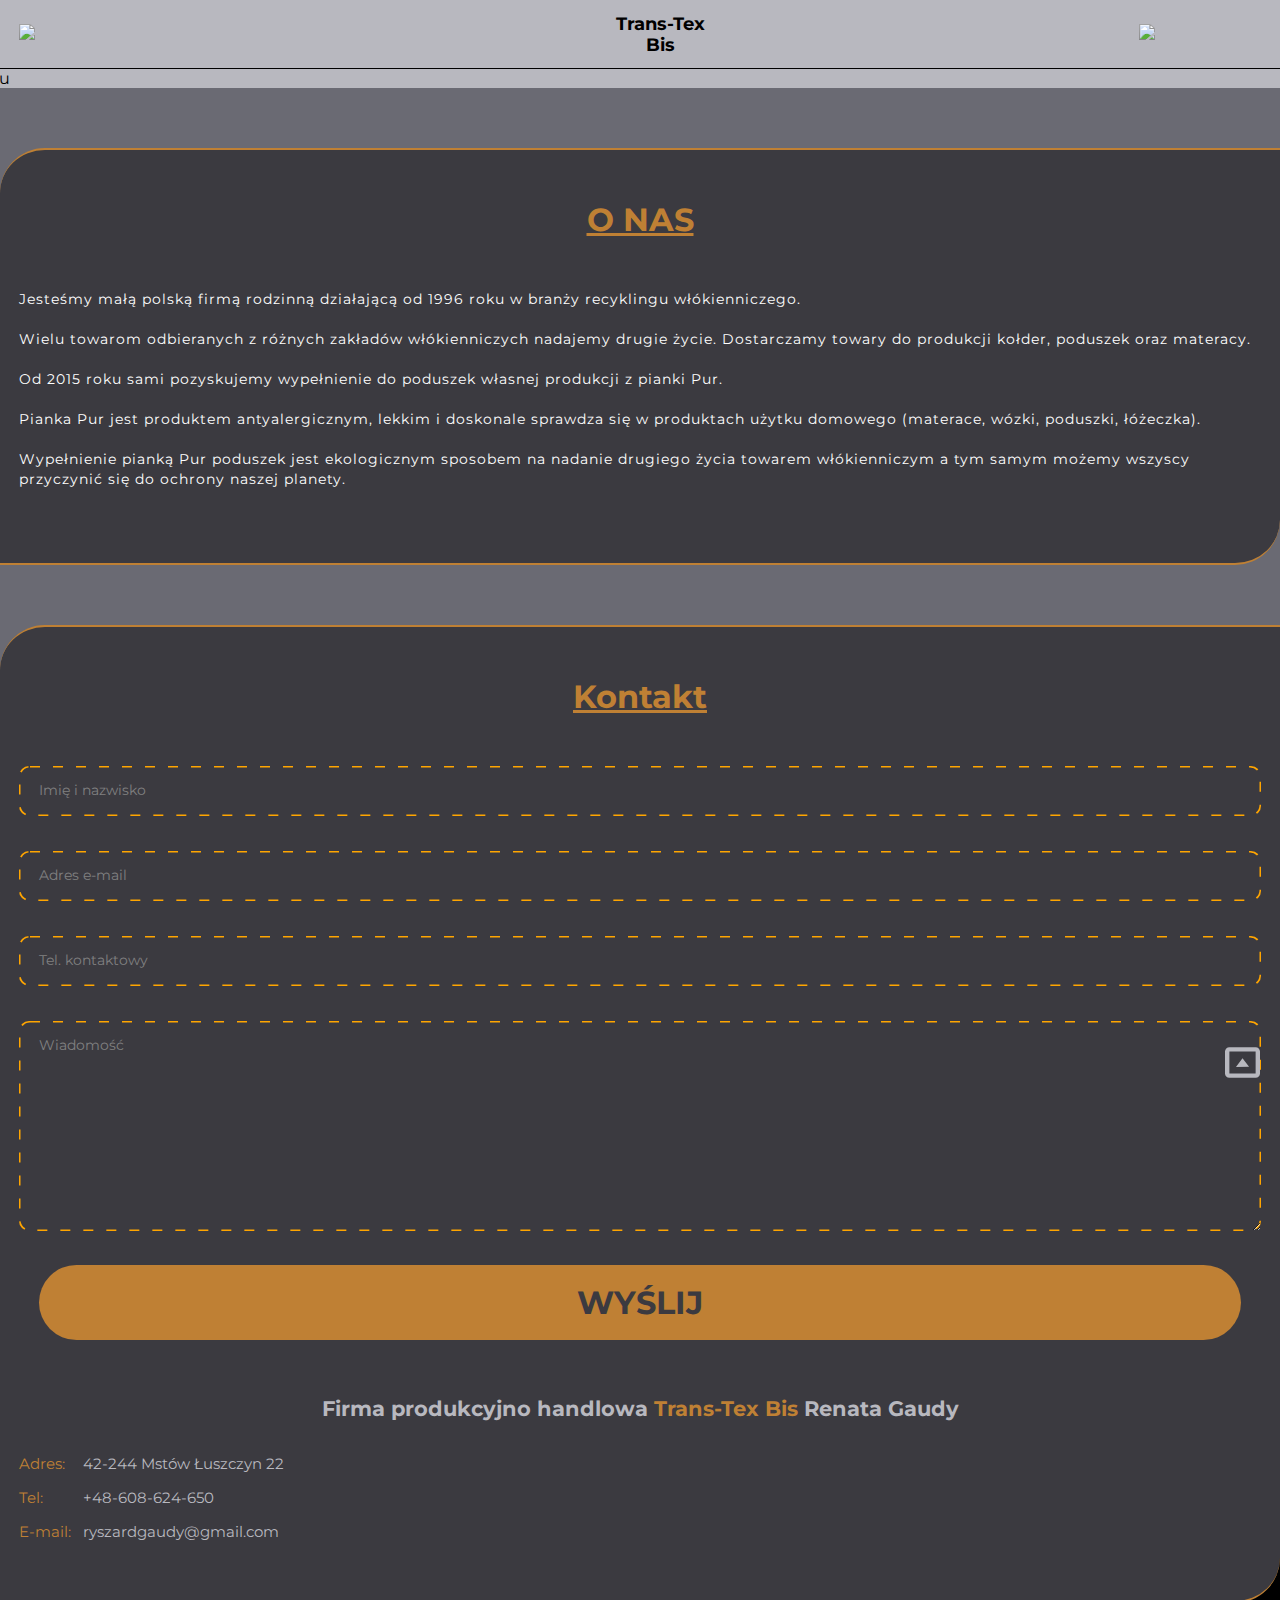
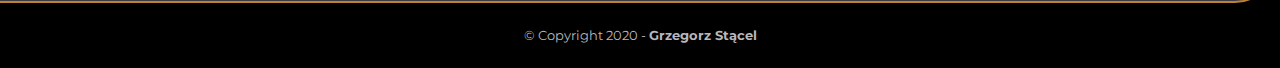
==== pages/about.html @ bb41df9e "Change links in menu" ====
<!DOCTYPE html>
<html lang="en">

<head>
    <meta charset="UTF-8">
    <meta name="viewport" content="width=device-width, initial-scale=1.0">
    <title>Trans-Tex Bis</title>

    <link rel="stylesheet" href="../css/main.css">
</head>

<body>

    <header>
        <div class="container bam">

            <a href="../index.html">
                <img src="../img/logo/logo.png" alt="Logo Trans-Tex Bis" class="logo">
            </a>

            <div class="logo-caption">Trans-Tex<br>Bis</div>

            <nav>
                <a href="#" class="hide-desktop">
                    <img src="../img/hamburger/ham.svg" alt="toggle menu" class="menu" id="menu">
                </a>

                <ul class="show-desktop hide-mobile" id="nav">
                    <li id="exit" class="exit-btn hide-desktop"><img src="../img/hamburger/exit.svg" alt="exit menu">
                    </li>
                    <li><a href="../index.html">Start</a></li>
                    <li><a href="offer.html">Oferta</a></li>
                    <li><a href="about.html" class="activ">O nas</a></li>
                    <li><a href="#contact-label" id="contact">Kontakt</a></li>
                </ul>
            </nav>
        </div>

        <picture class="pic-container">
            <source type="image/jpg" srcset="../img/about/pillow_pik_w800.jpg" media="(max-width: 800px)">
            <source type="image/jpg" srcset="../img/about/pillow_pik_w1200.jpg" media="(max-width: 1200px)">
            <source type="image/jpg" srcset="../img/about/pillow_pik_w1920.jpg">
            <img src="../img/about/pillow_pik_w1920.jpg" alt="Poduszki na łóżku">
        </picture>
    </header>

    <section class="container box about">
        <h1>O NAS</h1>
        <p>Jesteśmy małą polską firmą rodzinną działającą od 1996 roku w branży recyklingu włókienniczego.<br><br>
            Wielu towarom odbieranych z różnych zakładów włókienniczych nadajemy drugie życie.
            Dostarczamy towary do
            produkcji kołder, poduszek oraz materacy.<br><br>
            Od 2015 roku sami pozyskujemy wypełnienie do poduszek własnej
            produkcji z pianki Pur.<br><br>
            Pianka Pur jest produktem antyalergicznym, lekkim i doskonale sprawdza się w
            produktach użytku domowego (materace, wózki, poduszki, łóżeczka).<br><br> 
            Wypełnienie pianką Pur poduszek jest
            ekologicznym sposobem na nadanie drugiego życia towarem włókienniczym a tym samym możemy wszyscy przyczynić
            się do ochrony naszej planety.</p>
    </section>

    <section class="contact-form container box" id="contact-label">
        <h1 class="title">Kontakt</h1>
        <div>
            <form action="php/mail.php" method="post" id="form1">
                <div class="inputField">
                    <label for="_name">Imię i nazwisko</label>
                    <input type="text" name="_name" id="_name">
                </div>
                <div class="inputField">
                    <label for="_email">Adres e-mail</label>
                    <input type="email" name="_email" id="_email">
                </div>
                <div class="inputField">
                    <label for="_phone">Tel. kontaktowy</label>
                    <input type="text" name="_phone" id="_phone">
                </div>
                <div class="inputField">
                    <label for="_query">Wiadomość</label>
                    <textarea rows="10" name="_query" id="_query"></textarea>
                </div>
                <div>
                    <input type="submit" value="wyślij" class="send">
                </div>
                <div class="formMessage">
                    <!-- Wstawiany tekst z js'a o powodzeniu lub wystąpieniu błędu podczas wysyłania wiadomości -->
                </div>
            </form>
        </div>

        <div class="contact-box" itemscope itemtype="http://schema.org/LocalBusiness">
            <h2 class="h2-size"><span itemprop="name">Firma produkcyjno handlowa <span class="change-color">Trans-Tex
                        Bis</span> Renata Gaudy</span></h2>
            <div>
                <div itemprop="address" itemscope itemtype="http://schema.org/PostalAddress">
                    <div class="address">
                        <span class="title-data-color">Adres:</span>

                        <a href="https://www.google.com/maps/place/%C5%81uszczyn+22,+42-244+%C5%81uszczyn/@50.8402335,19.3471348,105m/data=!3m1!1e3!4m5!3m4!1s0x47174c6c59b73d1f:0xd94437f9cf42b943!8m2!3d50.8402619!4d19.347293"
                            target="_blank" rel="noopener noreferrer">
                            <span itemprop="postalCode">42-244</span>
                            <span itemprop="addressLocality">Mstów</span>
                            <span itemprop="streetAddress">Łuszczyn 22</span>
                        </a>
                    </div>
                </div>
                <div>
                    <div class="telephone">
                        <span class="title-data-color">Tel:</span>
                        <a href="tel:+48-608-624-650" itemprop="telephone">+48-608-624-650</a>
                    </div>
                </div>
                <div>
                    <div class="email">
                        <span class="title-data-color">E-mail:</span>
                        <a href="mailto:ryszardgaudy@gmail.com" itemprop="email">ryszardgaudy@gmail.com</a>
                    </div>
                </div>
            </div>
        </div>
    </section>

    <footer>
        <div class="container">
            <p>© Copyright 2020 - <a href="mailto:stacelgrzegorz@gmail.com">Grzegorz Stącel</a></p>
        </div>
    </footer>

    <svg width="35" height="35" xmlns="http://www.w3.org/2000/svg" viewBox="0 0 16 16" class="arrow">
        <path
            d="m2,3l0,10l12,0l0,-10l-12,0zm-0.00594,-2l12.01188,0c1.09955,0 1.99406,0.89805 1.99406,2.00586l0,9.98828c0,1.1088 -0.89277,2.00586 -1.99406,2.00586l-12.01188,0c-1.09955,0 -1.99406,-0.89805 -1.99406,-2.00586l0,-9.98828c0,-1.1088 0.89277,-2.00586 1.99406,-2.00586zm6.00594,5l3,3.97516l-6,0.02484l3,-4zm0,0" />
    </svg>

    <script src="https://code.jquery.com/jquery-3.5.1.min.js"
        integrity="sha256-9/aliU8dGd2tb6OSsuzixeV4y/faTqgFtohetphbbj0=" crossorigin="anonymous"></script>

    <script src="../js/main.js"></script>
</body>

</html>
---- css/main.css ----
@import url("https://fonts.googleapis.com/css?family=Montserrat:400,600");
body {
  margin: 0;
  font-family: "Montserrat", sans-serif;
  background-color: #6A6A73;
  -webkit-box-sizing: border-box;
          box-sizing: border-box;
}

a {
  text-decoration: none;
  color: #B8B8BF;
}

ul,
ol {
  list-style: none;
}

.container {
  text-align: center;
  padding: 0px 1.2em;
}

.logo {
  width: 130px;
}

.hide-mobile {
  display: none;
}

h1 {
  position: relative;
  color: #BF8034;
  z-index: 1;
  text-align: center;
  text-decoration: underline;
  margin: 0;
  padding-top: 50px;
  font-size: 1.2em;
}

img {
  width: 90%;
}

header {
  background-color: #B8B8BF;
}

header .bam {
  display: -webkit-box;
  display: -ms-flexbox;
  display: flex;
  -webkit-box-pack: justify;
      -ms-flex-pack: justify;
          justify-content: space-between;
  -webkit-box-align: center;
      -ms-flex-align: center;
          align-items: center;
  border-bottom: 1px solid #000;
  padding: .8em 1.2em;
}

header .bam .logo {
  width: 50px;
}

header .bam .logo-caption {
  font-size: 1.1em;
  font-weight: bold;
}

header .bam .menu {
  width: 30px;
}

header ul {
  position: fixed;
  width: 60%;
  top: 0;
  right: 0;
  text-align: left;
  background: #24292c;
  height: 100%;
  z-index: 7;
  padding-top: 3em;
  margin: 0px;
}

header ul a {
  color: white;
  display: block;
  width: 100%;
  padding: 1em 2em;
  font-size: 1.2em;
  font-weight: bold;
  letter-spacing: 5px;
}

header ul a:hover {
  background: #41494e;
}

header ul a.activ {
  color: #BF8034;
  text-decoration: underline;
}

header .exit-btn {
  margin-bottom: 1em;
  margin-top: -1.3em;
  text-align: right;
  padding: 0 1.4em;
}

header .exit-btn img {
  width: 15px;
  cursor: pointer;
}

header .pic-container {
  display: -webkit-box;
  display: -ms-flexbox;
  display: flex;
  overflow: hidden;
}

header .pic-container img {
  width: 180%;
  position: relative;
  left: -150px;
}

header .btn-container {
  background: #000;
  display: -webkit-box;
  display: -ms-flexbox;
  display: flex;
  height: 60px;
}

header .btn-container .btn-main {
  -ms-flex-preferred-size: 50%;
      flex-basis: 50%;
  border: 1px solid #3B3A40;
  background-color: #B8B8BF;
  font-size: 20px;
  text-transform: uppercase;
  letter-spacing: 1px;
  color: #3B3A40;
  font-weight: bold;
  position: relative;
}

header .btn-container .btn-main span {
  position: absolute;
  top: 50%;
  left: 50%;
  -webkit-transform: translate(-50%, -50%);
          transform: translate(-50%, -50%);
}

header .btn-container .btn-main:hover {
  background: #6A6A73;
  border: 2px inset #000;
  text-decoration: underline;
}

header .btn-container .btn-main:hover span {
  color: #BF8034;
}

header .start-img {
  width: 100vw;
}

header .start-img img {
  width: 100%;
}

article {
  position: relative;
  background: #000;
  overflow: hidden;
}

article img {
  position: absolute;
  width: 230%;
  opacity: 0.3;
  z-index: 0;
}

article p {
  text-align: left;
  color: white;
  font-size: 0.7em;
  padding-top: 30px;
  padding-bottom: 50px;
  margin: 0;
  line-height: 21px;
}

.box {
  margin-top: 60px;
  padding-bottom: 60px;
  background-color: #3B3A40;
  border-radius: 45px 0 45px 0;
  border-top: 2px solid #BF8034;
  border-bottom: 2px solid #BF8034;
}

.box h1 {
  font-size: 2em;
}

.box picture {
  margin: 0 auto;
  margin-top: 30px;
  display: block;
  width: 90%;
  text-align: center;
}

.box picture img {
  vertical-align: top;
  width: 100%;
  border-radius: 15px;
  border: 1px solid #BF8034;
}

.box picture:first-of-type {
  margin-top: 60px;
}

.contact-form {
  position: relative;
  z-index: 1;
}

.contact-form .formMessage {
  font-size: .8em;
  width: 70%;
  background: white;
  display: inline-block;
  border-radius: 50px;
  font-weight: bold;
  margin: 0 auto;
}

.contact-form .formMessage.ok {
  padding: 10px;
  color: green;
}

.contact-form .formMessage.error {
  padding: 5px;
  color: #ba3402;
}

.contact-form .inputField:first-child {
  margin-top: 15px;
}

.contact-form input[type="text"],
.contact-form input[type="email"],
.contact-form textarea {
  width: calc(100% - 40px);
  height: 30px;
  padding: 10px 20px;
  background-color: #3B3A40;
  border-radius: 10px;
  border: none;
  color: #6A6A73;
  margin-top: 35px;
  background: url('data:image/svg+xml,        <svg xmlns="http://www.w3.org/2000/svg">        <rect rx="11" ry="11" width="100%" height="100%" style="stroke:  orange; stroke-width: 3px; fill: none;  stroke-dasharray: 10px 13px"></rect>          </svg>');
  outline: none;
  border: 2px;
}

.contact-form input[type="text"]:focus,
.contact-form input[type="email"]:focus,
.contact-form textarea:focus {
  border: 1px solid #BF8034 !important;
  color: #B8B8BF;
  -webkit-box-shadow: 0 20px 30px 0 rgba(191, 128, 52, 0.1), 0 4px 4px 0 rgba(191, 128, 52, 0.15);
          box-shadow: 0 20px 30px 0 rgba(191, 128, 52, 0.1), 0 4px 4px 0 rgba(191, 128, 52, 0.15);
  background: none;
  padding: 9px 19px;
}

.contact-form textarea {
  height: auto;
}

.contact-form input[type="submit"] {
  background: #BF8034;
  color: #3B3A40;
  font-size: 2em;
  border-radius: 50px;
  width: calc(100% - 40px);
  border: none;
  height: 75px;
  margin-top: 30px;
  text-transform: uppercase;
  font-weight: bold;
  outline: none;
  margin-bottom: 20px;
}

.contact-form input[type="submit"]:hover, .contact-form input[type="submit"]:focus {
  background-color: #eba147;
  -webkit-box-shadow: 0 20px 30px 0 rgba(191, 128, 52, 0.1), 0 4px 4px 0 rgba(191, 128, 52, 0.15), 0 2px 2px 0 rgba(191, 128, 52, 0.6);
          box-shadow: 0 20px 30px 0 rgba(191, 128, 52, 0.1), 0 4px 4px 0 rgba(191, 128, 52, 0.15), 0 2px 2px 0 rgba(191, 128, 52, 0.6);
}

.contact-form .inputField {
  position: relative;
}

.contact-form .inputField label {
  position: absolute;
  z-index: 2;
  top: 50px;
  left: 20px;
  color: gray;
  -webkit-transition: 0.3s;
  transition: 0.3s;
  font-size: 0.9em;
}

.contact-form .inputField .filled {
  background: #3B3A40;
  color: #BF8034;
  -webkit-box-shadow: inset 0 0 0 1px rgba(255, 255, 255, 0), inset 0 0 0 100px #3B3A40;
          box-shadow: inset 0 0 0 1px rgba(255, 255, 255, 0), inset 0 0 0 100px #3B3A40;
  border: 1px solid #6A6A73;
}

.contact-form .inputField .focus {
  top: 15px;
  font-size: 0.9em;
  color: #6A6A73;
}

.contact-form .inputField .focus input[type="text"] {
  background: url(none);
  background: url();
  height: 100px;
}

input:-webkit-autofill,
input:-webkit-autofill:hover,
input:-webkit-autofill:focus,
textarea:-webkit-autofill,
textarea:-webkit-autofill:hover,
textarea:-webkit-autofill:focus,
select:-webkit-autofill,
select:-webkit-autofill:hover,
select:-webkit-autofill:focus {
  -webkit-text-fill-color: #BF8034;
}

input:-internal-autofill-selected {
  -webkit-box-shadow: inset 0 0 0 1px rgba(255, 255, 255, 0), inset 0 0 0 100px #3B3A40;
          box-shadow: inset 0 0 0 1px rgba(255, 255, 255, 0), inset 0 0 0 100px #3B3A40;
}

textarea,
input,
button,
select {
  font-family: inherit;
  font-size: inherit;
}

.contact-box {
  color: #B8B8BF;
  font-size: 15px;
  text-align: left;
}

.contact-box .h2-size {
  font-size: 21px;
  text-align: center;
}

.contact-box .change-color {
  color: #BF8034;
}

.contact-box .title-data-color {
  color: #BF8034;
  width: 60px;
  margin-top: 15px;
  display: inline-block;
}

footer {
  background: #000;
  color: #B8B8BF;
  height: 65px;
  display: -webkit-box;
  display: -ms-flexbox;
  display: flex;
  -webkit-box-align: center;
      -ms-flex-align: center;
          align-items: center;
  -webkit-box-pack: center;
      -ms-flex-pack: center;
          justify-content: center;
  font-size: 0.8em;
  position: relative;
}

footer:before {
  content: '';
  display: block;
  width: 100px;
  height: 100px;
  background: black;
  position: absolute;
  right: 0;
  bottom: 50px;
  z-index: 0;
}

footer a {
  font-weight: bold;
}

svg {
  fill: #B8B8BF;
  position: fixed;
  right: 20px;
  bottom: 20px;
  -webkit-transform: translateY(200px);
          transform: translateY(200px);
  z-index: 1000;
}

svg:hover {
  -webkit-transition: 0.3s !important;
  transition: 0.3s !important;
  fill: #BF8034;
}

.offer article {
  background: #3B3A40;
}

.offer h1 {
  padding-top: 60px;
  padding-bottom: 60px;
}

.offer p {
  color: #B8B8BF;
  padding: 10px 0px 10px 0px;
  font-size: 0.9em;
}

.offer p span {
  color: #BF8034;
  font-weight: bold;
}

.offer section {
  margin-top: 60px;
  background: #6A6A73;
  border-radius: 15px;
  border: 1px solid #BF8034;
  -webkit-transition: 1s;
  transition: 1s;
  margin-bottom: 30px;
  padding-bottom: 30px;
}

.offer section:hover {
  -webkit-transform: scale(1.01);
          transform: scale(1.01);
  -webkit-box-shadow: 0 20px 30px 0 rgba(191, 128, 52, 0.1), 0 4px 4px 0 rgba(191, 128, 52, 0.15);
          box-shadow: 0 20px 30px 0 rgba(191, 128, 52, 0.1), 0 4px 4px 0 rgba(191, 128, 52, 0.15);
}

.offer section:nth-last-child(1) {
  margin-top: 30px;
}

.offer section h2 {
  font-size: 1.2em;
  color: #BF8034;
  letter-spacing: 2px;
  margin: 30px auto 30px auto;
}

.offer section .offer-picture {
  margin-top: auto;
}

.offer section .offer-box {
  background: #B8B8BF;
  margin: 15px;
  border-radius: 15px;
}

.offer section .offer-box:first-of-type {
  margin-top: 30px;
}

.offer section .offer-box .title-offer {
  text-align: left;
  padding: 10px;
  color: #3B3A40;
}

.offer section .offer-box .property-offer {
  color: #BF8034;
  margin-left: 20%;
  padding: 10px;
  padding-top: 0;
  font-weight: bold;
  text-align: left;
}

.about p {
  color: white;
  font-size: 0.9em;
  line-height: 20px;
  letter-spacing: 1px;
  text-align: left;
  margin-top: 50px;
}
/*# sourceMappingURL=main.css.map */
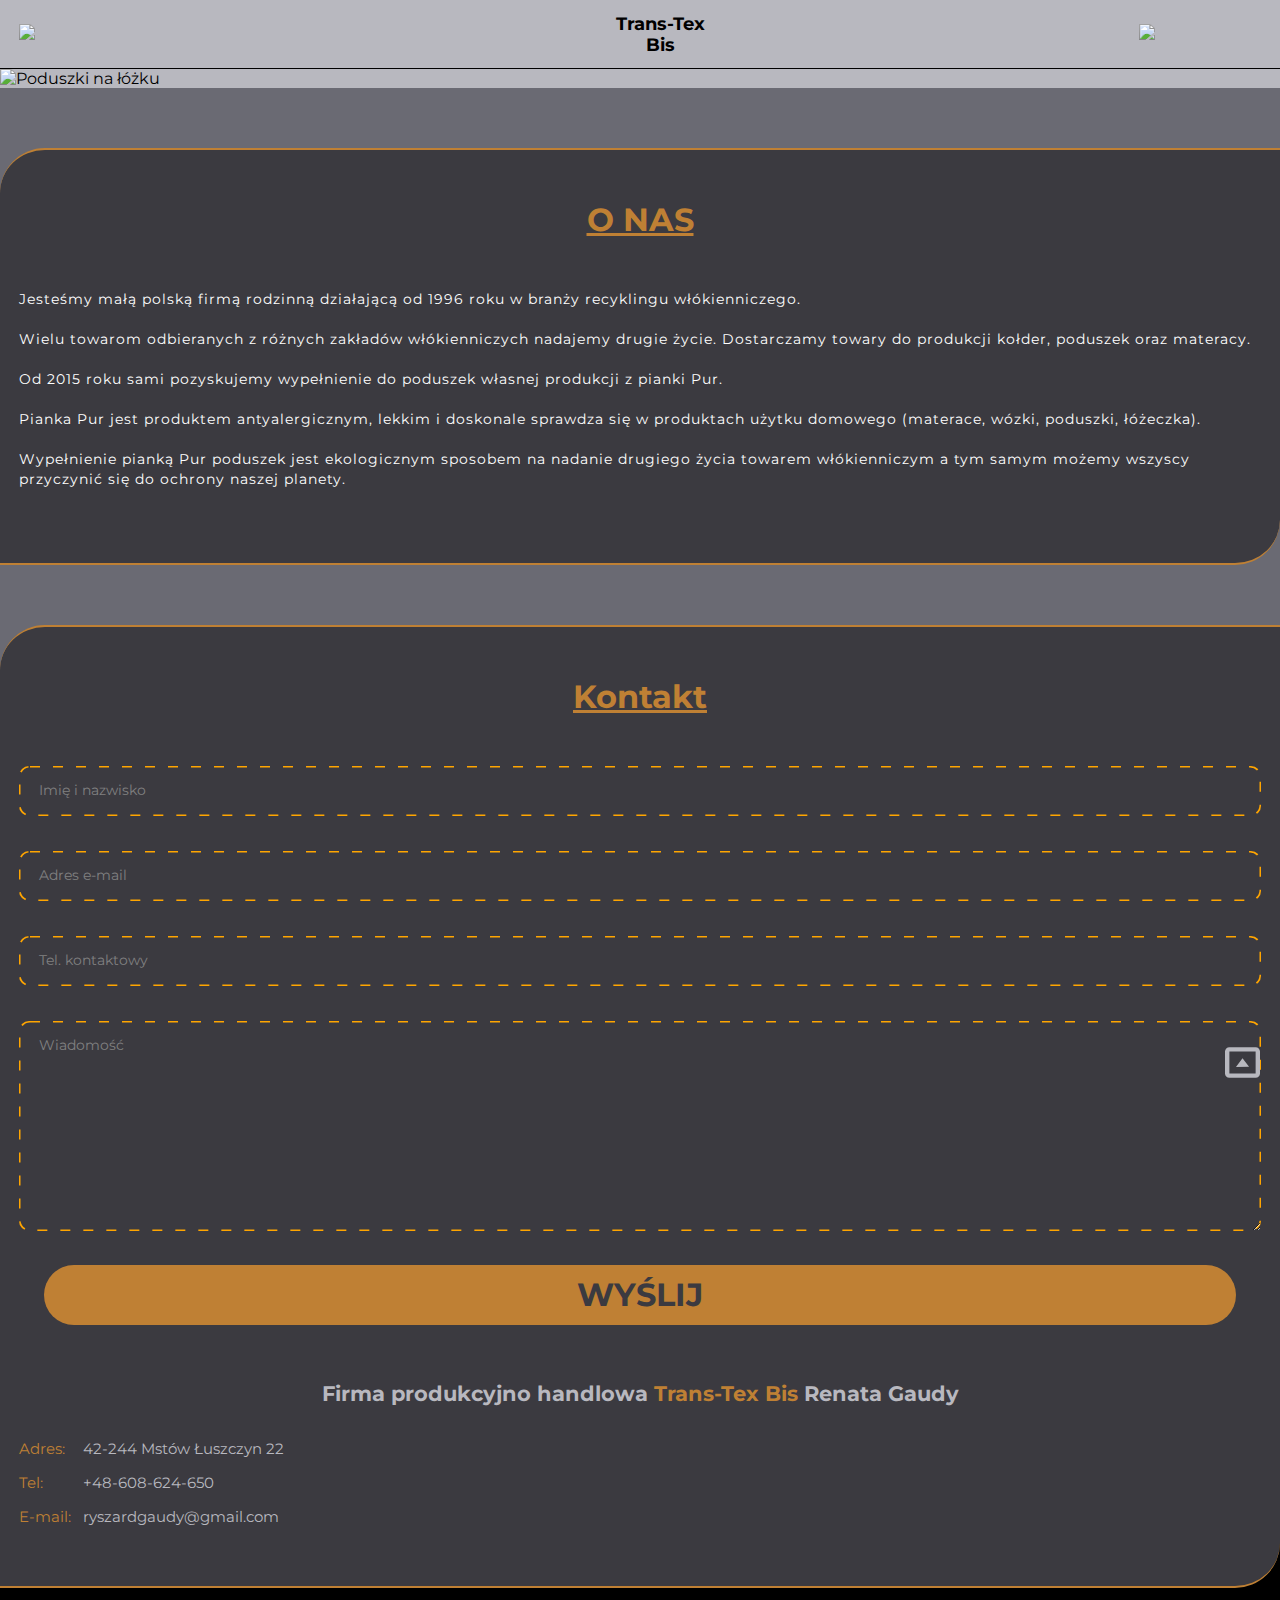
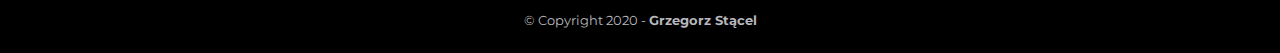
==== commit eb48a888: "Change class" ====
--- a/pages/about.html
+++ b/pages/about.html
@@ -36,7 +36,7 @@
             </nav>
         </div>
 
-        <picture class="pic-container">
+        <picture class="start-img">
             <source type="image/jpg" srcset="../img/about/pillow_pik_w800.jpg" media="(max-width: 800px)">
             <source type="image/jpg" srcset="../img/about/pillow_pik_w1200.jpg" media="(max-width: 1200px)">
             <source type="image/jpg" srcset="../img/about/pillow_pik_w1920.jpg">
--- a/css/main.css
+++ b/css/main.css
@@ -300,9 +300,9 @@
   color: #3B3A40;
   font-size: 2em;
   border-radius: 50px;
-  width: calc(100% - 40px);
+  width: calc(100% - 50px);
   border: none;
-  height: 75px;
+  height: 60px;
   margin-top: 30px;
   text-transform: uppercase;
   font-weight: bold;
@@ -472,8 +472,8 @@
   background: #6A6A73;
   border-radius: 15px;
   border: 1px solid #BF8034;
-  -webkit-transition: 1s;
-  transition: 1s;
+  -webkit-transition: 0.3s;
+  transition: 0.3s;
   margin-bottom: 30px;
   padding-bottom: 30px;
 }
